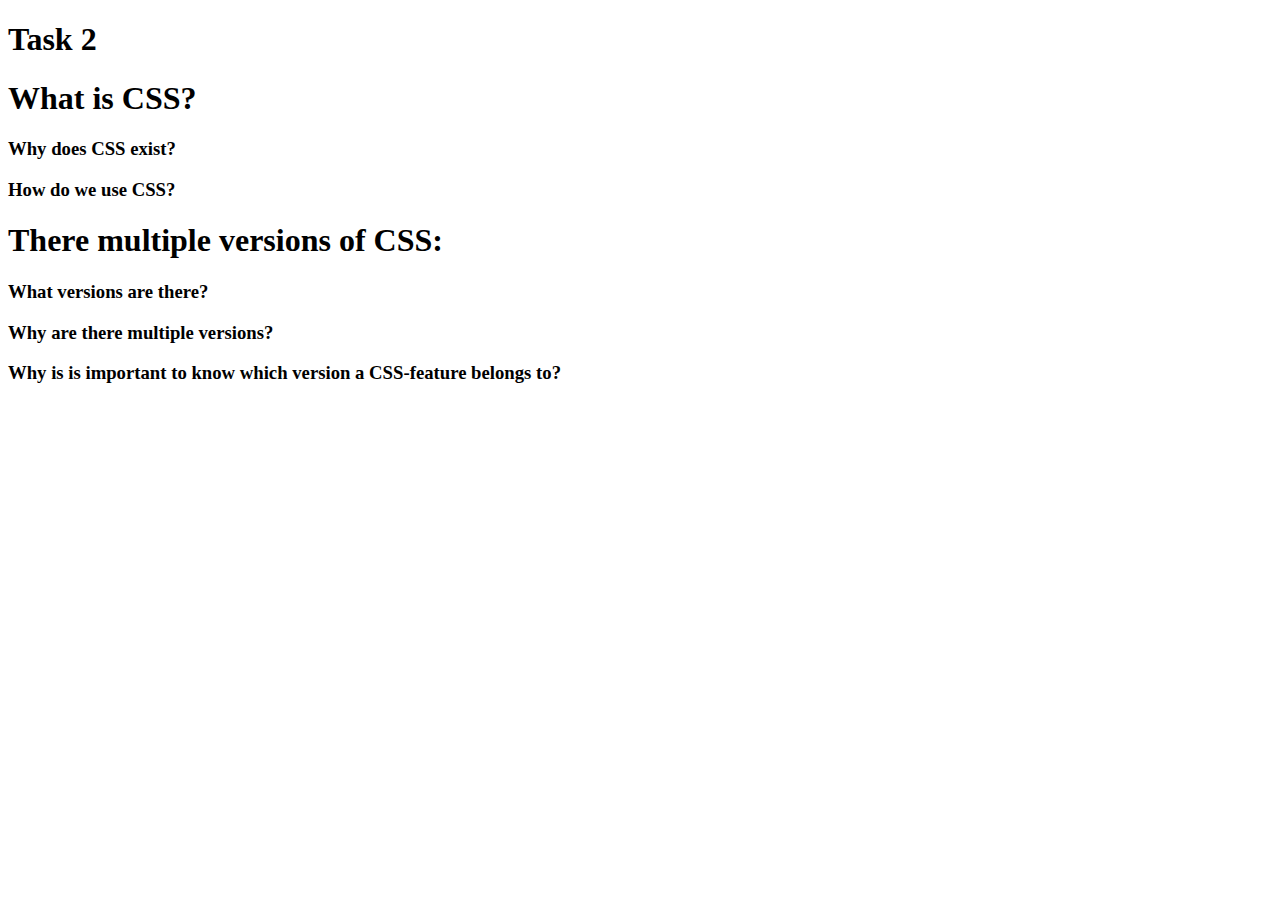
==== task2.html @ 57f08a54 "task2.html start" ====
<!DOCTYPE html>
<html lang="en">
  <head>
    <title></title>
    <meta charset="UTF-8" />
    <link rel="stylesheet" href="design2.css" />
  </head>
  <body>
    <header>
      <h1>Task 2</h1>
    </header>
    <h1>What is CSS?</h1>
    <h3>Why does CSS exist?</h3>
    <h3>How do we use CSS?</h3>
    <h1>There multiple versions of CSS:</h1>
    <h3>What versions are there?</h3>
    <h3>Why are there multiple versions?</h3>
    <h3>Why is is important to know which version a CSS-feature belongs to?</h3>
  </body>
</html>
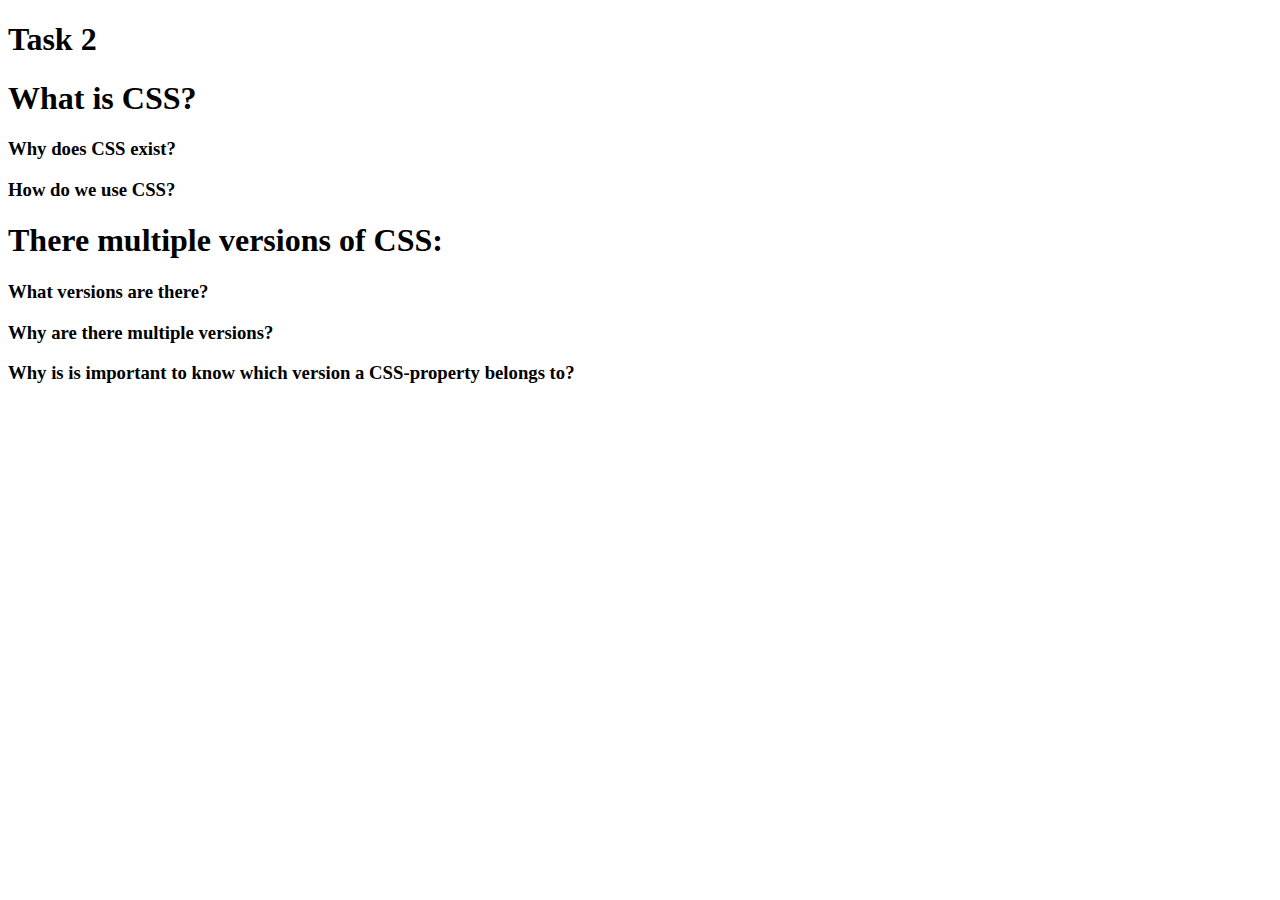
==== commit f3adf8df: "task2 start" ====
--- a/task2.html
+++ b/task2.html
@@ -15,6 +15,8 @@
     <h1>There multiple versions of CSS:</h1>
     <h3>What versions are there?</h3>
     <h3>Why are there multiple versions?</h3>
-    <h3>Why is is important to know which version a CSS-feature belongs to?</h3>
+    <h3>
+      Why is is important to know which version a CSS-property belongs to?
+    </h3>
   </body>
 </html>
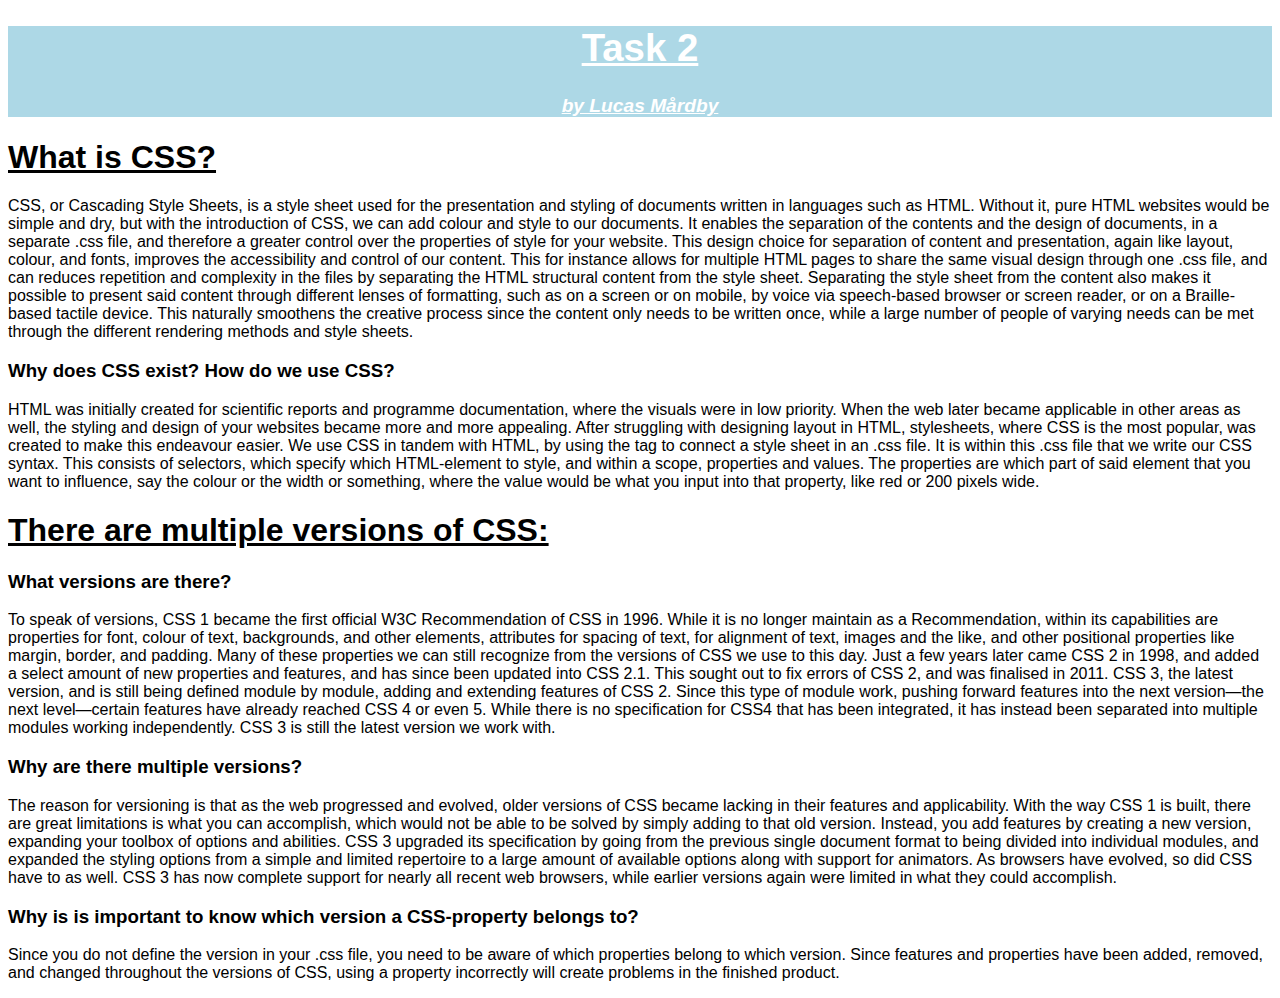
==== commit afbb4092: "task2 done" ====
--- a/task2.html
+++ b/task2.html
@@ -8,15 +8,89 @@
   <body>
     <header>
       <h1>Task 2</h1>
+      <p class="pHeader">by Lucas Mårdby</p>
     </header>
     <h1>What is CSS?</h1>
-    <h3>Why does CSS exist?</h3>
-    <h3>How do we use CSS?</h3>
-    <h1>There multiple versions of CSS:</h1>
+    <p>
+      CSS, or Cascading Style Sheets, is a style sheet used for the presentation
+      and styling of documents written in languages such as HTML. Without it,
+      pure HTML websites would be simple and dry, but with the introduction of
+      CSS, we can add colour and style to our documents. It enables the
+      separation of the contents and the design of documents, in a separate .css
+      file, and therefore a greater control over the properties of style for
+      your website. This design choice for separation of content and
+      presentation, again like layout, colour, and fonts, improves the
+      accessibility and control of our content. This for instance allows for
+      multiple HTML pages to share the same visual design through one .css file,
+      and can reduces repetition and complexity in the files by separating the
+      HTML structural content from the style sheet. Separating the style sheet
+      from the content also makes it possible to present said content through
+      different lenses of formatting, such as on a screen or on mobile, by voice
+      via speech-based browser or screen reader, or on a Braille-based tactile
+      device. This naturally smoothens the creative process since the content
+      only needs to be written once, while a large number of people of varying
+      needs can be met through the different rendering methods and style sheets.
+    </p>
+    <h3>Why does CSS exist? How do we use CSS?</h3>
+    <p>
+      HTML was initially created for scientific reports and programme
+      documentation, where the visuals were in low priority. When the web later
+      became applicable in other areas as well, the styling and design of your
+      websites became more and more appealing. After struggling with designing
+      layout in HTML, stylesheets, where CSS is the most popular, was created to
+      make this endeavour easier. We use CSS in tandem with HTML, by using the
+      tag <link /> to connect a style sheet in an .css file. It is within this
+      .css file that we write our CSS syntax. This consists of selectors, which
+      specify which HTML-element to style, and within a scope, properties and
+      values. The properties are which part of said element that you want to
+      influence, say the colour or the width or something, where the value would
+      be what you input into that property, like red or 200 pixels wide.
+    </p>
+    <h1>There are multiple versions of CSS:</h1>
     <h3>What versions are there?</h3>
+    <p>
+      To speak of versions, CSS 1 became the first official W3C Recommendation
+      of CSS in 1996. While it is no longer maintain as a Recommendation, within
+      its capabilities are properties for font, colour of text, backgrounds, and
+      other elements, attributes for spacing of text, for alignment of text,
+      images and the like, and other positional properties like margin, border,
+      and padding. Many of these properties we can still recognize from the
+      versions of CSS we use to this day. Just a few years later came CSS 2 in
+      1998, and added a select amount of new properties and features, and has
+      since been updated into CSS 2.1. This sought out to fix errors of CSS 2,
+      and was finalised in 2011. CSS 3, the latest version, and is still being
+      defined module by module, adding and extending features of CSS 2. Since
+      this type of module work, pushing forward features into the next
+      version—the next level—certain features have already reached CSS 4 or even
+      5. While there is no specification for CSS4 that has been integrated, it
+      has instead been separated into multiple modules working independently.
+      CSS 3 is still the latest version we work with.
+    </p>
     <h3>Why are there multiple versions?</h3>
+    <p>
+      The reason for versioning is that as the web progressed and evolved, older
+      versions of CSS became lacking in their features and applicability. With
+      the way CSS 1 is built, there are great limitations is what you can
+      accomplish, which would not be able to be solved by simply adding to that
+      old version. Instead, you add features by creating a new version,
+      expanding your toolbox of options and abilities. CSS 3 upgraded its
+      specification by going from the previous single document format to being
+      divided into individual modules, and expanded the styling options from a
+      simple and limited repertoire to a large amount of available options along
+      with support for animators. As browsers have evolved, so did CSS have to
+      as well. CSS 3 has now complete support for nearly all recent web
+      browsers, while earlier versions again were limited in what they could
+      accomplish.
+    </p>
     <h3>
       Why is is important to know which version a CSS-property belongs to?
     </h3>
+    <p>
+      Since you do not define the version in your .css file, you need to be
+      aware of which properties belong to which version. Since features and
+      properties have been added, removed, and changed throughout the versions
+      of CSS, using a property incorrectly will create problems in the finished
+      product.
+    </p>
   </body>
 </html>
--- a/design2.css
+++ b/design2.css
@@ -0,0 +1,18 @@
+header {
+  background-color: lightblue;
+  color: white;
+  text-align: center;
+  font-size: larger;
+  font-weight: bold;
+}
+body {
+  font-family: "Lucida Sans", "Lucida Sans Regular", "Lucida Grande",
+    "Lucida Sans Unicode", Geneva, Verdana, sans-serif;
+}
+.pHeader {
+  font-style: italic;
+  text-decoration: underline;
+}
+h1 {
+  text-decoration: underline;
+}
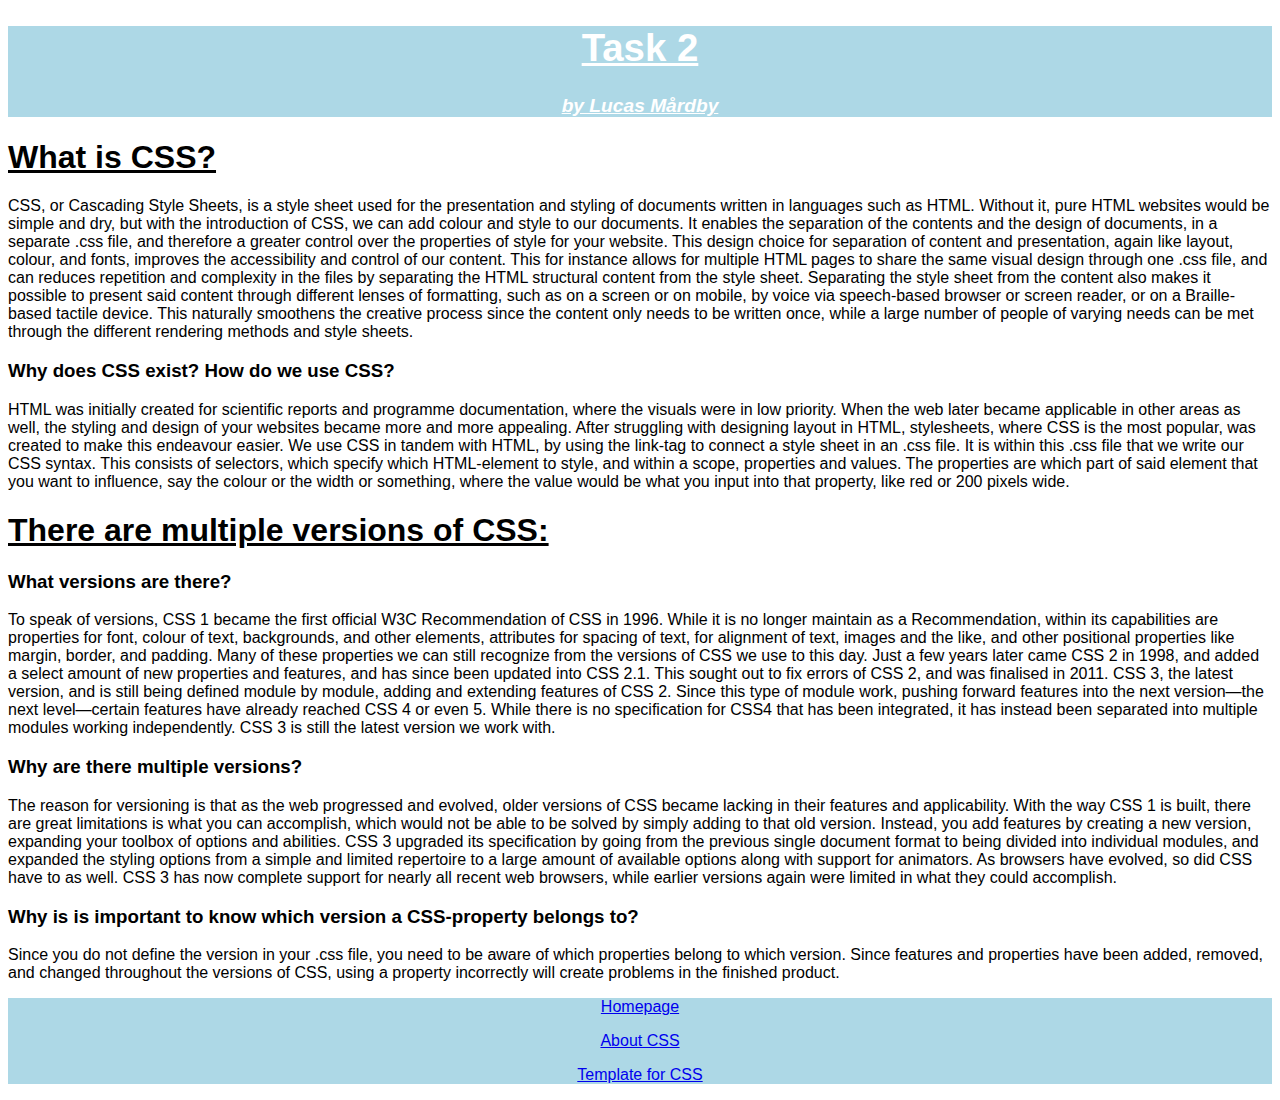
==== commit d616d84f: "Finished" ====
--- a/task2.html
+++ b/task2.html
@@ -1,7 +1,7 @@
 <!DOCTYPE html>
 <html lang="en">
   <head>
-    <title></title>
+    <title>About CSS</title>
     <meta charset="UTF-8" />
     <link rel="stylesheet" href="design2.css" />
   </head>
@@ -39,8 +39,8 @@
       websites became more and more appealing. After struggling with designing
       layout in HTML, stylesheets, where CSS is the most popular, was created to
       make this endeavour easier. We use CSS in tandem with HTML, by using the
-      tag <link /> to connect a style sheet in an .css file. It is within this
-      .css file that we write our CSS syntax. This consists of selectors, which
+      link-tag to connect a style sheet in an .css file. It is within this .css
+      file that we write our CSS syntax. This consists of selectors, which
       specify which HTML-element to style, and within a scope, properties and
       values. The properties are which part of said element that you want to
       influence, say the colour or the width or something, where the value would
@@ -92,5 +92,12 @@
       of CSS, using a property incorrectly will create problems in the finished
       product.
     </p>
+    <footer>
+      <a href="index.html" target="_blank" class="headerText"
+        ><p>Homepage</p></a
+      >
+      <a href="task2.html" target="_blank"><p>About CSS</p></a>
+      <a href="task3.html" target="_blank"><p>Template for CSS</p></a>
+    </footer>
   </body>
 </html>
--- a/design2.css
+++ b/design2.css
@@ -16,3 +16,8 @@
 h1 {
   text-decoration: underline;
 }
+footer {
+  background-color: lightblue;
+  color: white;
+  text-align: center;
+}
